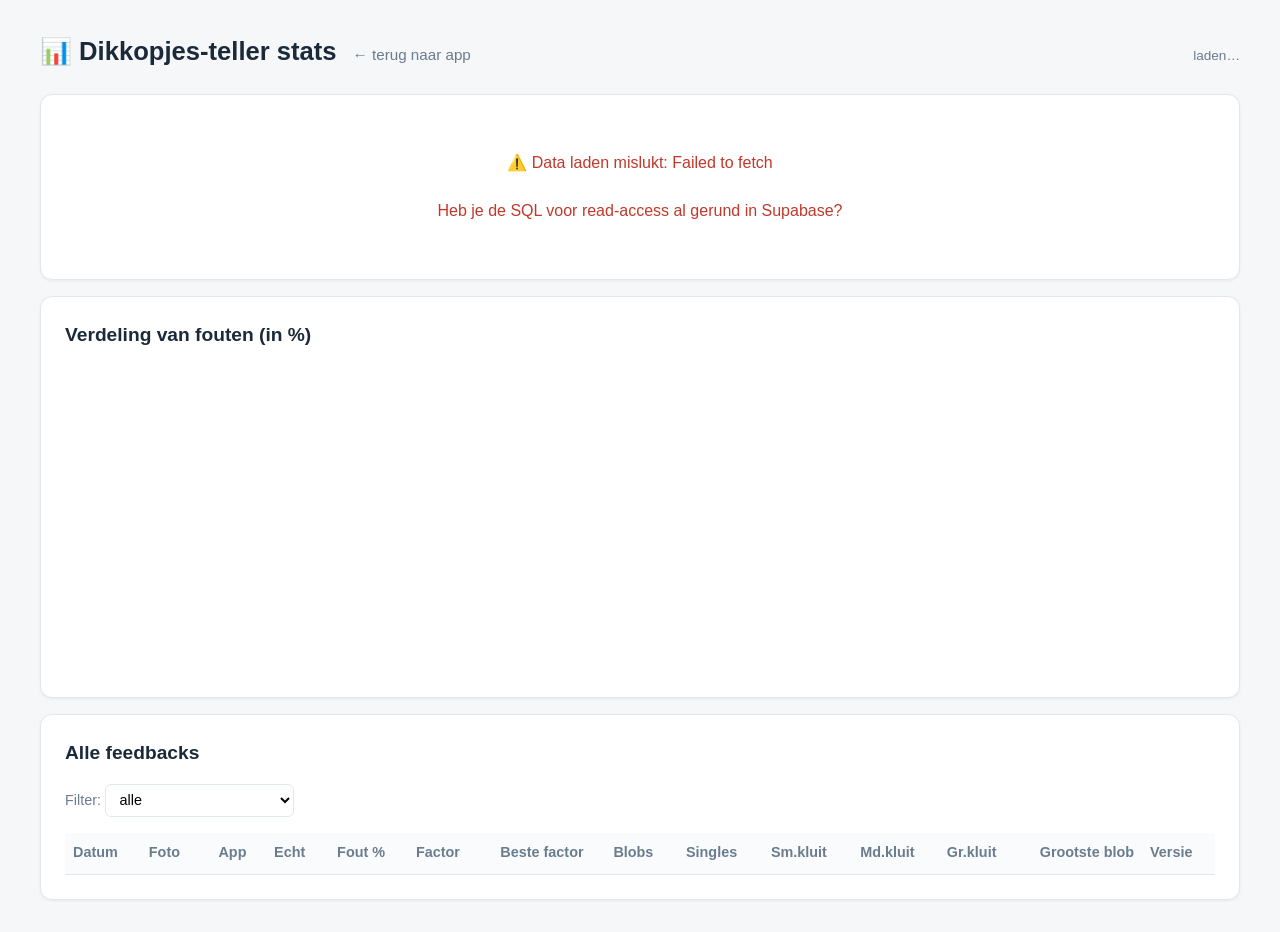
==== stats.html @ 91e85ac3 "Add files via upload" ====
<!DOCTYPE html>
<html lang="nl">
<head>
<meta charset="UTF-8">
<meta name="viewport" content="width=device-width, initial-scale=1.0">
<title>📊 Dikkopjes-teller stats</title>
<style>
  :root {
    --bg: #f5f7f9;
    --card: #ffffff;
    --text: #1a2a3a;
    --muted: #6b7c8e;
    --accent: #2d8659;
    --accent-dark: #1f6342;
    --border: #e1e8ed;
    --error: #c0392b;
    --warn: #d68910;
    --good: #2d8659;
  }
  * { box-sizing: border-box; margin: 0; padding: 0; }
  body {
    font-family: -apple-system, BlinkMacSystemFont, 'Segoe UI', Roboto, sans-serif;
    background: var(--bg);
    color: var(--text);
    min-height: 100vh;
    padding: 1rem;
    line-height: 1.5;
  }
  .container { max-width: 1200px; margin: 0 auto; }
  header { margin: 1rem 0 1.5rem; display: flex; gap: 1rem; align-items: baseline; flex-wrap: wrap; }
  header h1 { font-size: 1.6rem; }
  header a { color: var(--muted); text-decoration: none; font-size: 0.95rem; }
  header a:hover { color: var(--accent); }

  .card {
    background: var(--card);
    border-radius: 12px;
    padding: 1.5rem;
    margin-bottom: 1rem;
    box-shadow: 0 1px 3px rgba(0,0,0,0.06);
    border: 1px solid var(--border);
  }
  .card h2 { font-size: 1.2rem; margin-bottom: 1rem; color: var(--text); }

  .summary {
    display: grid;
    grid-template-columns: repeat(auto-fit, minmax(160px, 1fr));
    gap: 1rem;
  }
  .stat {
    text-align: center;
    padding: 1rem;
    background: #fafbfc;
    border-radius: 8px;
    border: 1px solid var(--border);
  }
  .stat .value {
    font-size: 1.8rem;
    font-weight: 700;
    color: var(--accent);
    line-height: 1.2;
  }
  .stat .label {
    font-size: 0.85rem;
    color: var(--muted);
    margin-top: 0.3rem;
  }
  .stat.warn .value { color: var(--warn); }
  .stat.error .value { color: var(--error); }

  table {
    width: 100%;
    border-collapse: collapse;
    font-size: 0.9rem;
  }
  th, td {
    text-align: left;
    padding: 0.6rem 0.5rem;
    border-bottom: 1px solid var(--border);
    vertical-align: middle;
  }
  th {
    font-weight: 600;
    color: var(--muted);
    background: #fafbfc;
    position: sticky; top: 0;
    cursor: pointer;
    user-select: none;
  }
  th:hover { background: #f0f4f7; }
  th.sorted-asc::after { content: ' ↑'; color: var(--accent); }
  th.sorted-desc::after { content: ' ↓'; color: var(--accent); }
  tbody tr:hover { background: #fafbfc; }

  .num { text-align: right; font-variant-numeric: tabular-nums; }
  .err-good { color: var(--good); font-weight: 600; }
  .err-warn { color: var(--warn); font-weight: 600; }
  .err-bad  { color: var(--error); font-weight: 600; }

  .thumb {
    width: 60px;
    height: 60px;
    object-fit: cover;
    border-radius: 4px;
    border: 1px solid var(--border);
    background: var(--bg);
    cursor: pointer;
  }
  .thumb-empty {
    width: 60px;
    height: 60px;
    background: #f0f4f7;
    border-radius: 4px;
    display: flex;
    align-items: center;
    justify-content: center;
    color: var(--muted);
    font-size: 0.7rem;
  }

  .table-wrap { overflow-x: auto; max-height: 70vh; }

  .chart-container { width: 100%; max-width: 100%; }
  canvas.chart { width: 100% !important; height: auto !important; max-height: 300px; }

  .loading, .error-msg {
    text-align: center;
    padding: 2rem;
    color: var(--muted);
  }
  .error-msg { color: var(--error); }

  /* Lightbox voor grote foto */
  .lightbox {
    position: fixed; inset: 0;
    background: rgba(0,0,0,0.85);
    display: none;
    align-items: center;
    justify-content: center;
    z-index: 1000;
    padding: 1rem;
  }
  .lightbox.show { display: flex; }
  .lightbox img { max-width: 100%; max-height: 95vh; border-radius: 4px; }
  .lightbox .close-hint {
    position: absolute; top: 1rem; right: 1rem;
    color: white; font-size: 1.5rem; opacity: 0.7; cursor: pointer;
  }

  .filter-row {
    display: flex; gap: 1rem; align-items: center; flex-wrap: wrap;
    margin-bottom: 1rem; font-size: 0.9rem;
  }
  .filter-row label { color: var(--muted); }
  .filter-row select, .filter-row input {
    padding: 0.4rem 0.6rem;
    border: 1px solid var(--border);
    border-radius: 6px;
    background: white;
    font-size: 0.9rem;
  }

  .recommendation {
    background: #fff8e1;
    border-left: 4px solid #f5c518;
    padding: 1rem;
    border-radius: 6px;
    margin-top: 1rem;
    font-size: 0.95rem;
  }
  .recommendation strong { color: #5d4500; }

  .spinner {
    display: inline-block;
    width: 18px; height: 18px;
    border: 3px solid var(--border);
    border-top-color: var(--accent);
    border-radius: 50%;
    animation: spin 0.8s linear infinite;
    vertical-align: middle;
    margin-right: 0.5rem;
  }
  @keyframes spin { to { transform: rotate(360deg); } }
</style>
</head>
<body>
<div class="container">
  <header>
    <h1>📊 Dikkopjes-teller stats</h1>
    <a href="./">← terug naar app</a>
    <span style="margin-left: auto; color: var(--muted); font-size: 0.85rem;">
      <span id="lastUpdate">laden…</span>
    </span>
  </header>

  <div class="card" id="summaryCard">
    <h2>Samenvatting</h2>
    <div class="loading"><span class="spinner"></span>Data ophalen…</div>
  </div>

  <div class="card hidden" id="chartCard">
    <h2>Verdeling van fouten (in %)</h2>
    <div class="chart-container">
      <canvas id="errorChart" class="chart" width="800" height="240"></canvas>
    </div>
  </div>

  <div class="card hidden" id="tableCard">
    <h2>Alle feedbacks</h2>
    <div class="filter-row">
      <label>Filter:
        <select id="filterMode">
          <option value="all">alle</option>
          <option value="errors">enkel met fout (≥1%)</option>
          <option value="confirmed">enkel bevestigd correct</option>
          <option value="with-photo">enkel met foto</option>
        </select>
      </label>
      <span style="color: var(--muted);" id="rowCount"></span>
    </div>
    <div class="table-wrap">
      <table id="dataTable">
        <thead>
          <tr>
            <th data-key="created_at">Datum</th>
            <th>Foto</th>
            <th data-key="app_count" class="num">App</th>
            <th data-key="user_count" class="num">Echt</th>
            <th data-key="error_pct" class="num">Fout %</th>
            <th data-key="sa_factor" class="num">Factor</th>
            <th data-key="best_sa_factor" class="num">Beste factor</th>
            <th data-key="num_blobs" class="num">Blobs</th>
            <th data-key="num_singles" class="num">Singles</th>
            <th data-key="num_small_clumps" class="num">Sm.kluit</th>
            <th data-key="num_medium_clumps" class="num">Md.kluit</th>
            <th data-key="num_large_clumps" class="num">Gr.kluit</th>
            <th data-key="largest_blob_area" class="num">Grootste blob</th>
            <th>Versie</th>
          </tr>
        </thead>
        <tbody id="dataBody"></tbody>
      </table>
    </div>
  </div>
</div>

<div class="lightbox" id="lightbox">
  <span class="close-hint">×</span>
  <img id="lightboxImg" src="" alt="">
</div>

<script>
'use strict';

const SUPABASE_URL = 'https://fraaipwqqqechmeyvsvb.supabase.co';
const SUPABASE_ANON_KEY = 'eyJhbGciOiJIUzI1NiIsInR5cCI6IkpXVCJ9.eyJpc3MiOiJzdXBhYmFzZSIsInJlZiI6ImZyYWFpcHdxcXFlY2htZXl2c3ZiIiwicm9sZSI6ImFub24iLCJpYXQiOjE3Nzc4ODk0MjQsImV4cCI6MjA5MzQ2NTQyNH0.mY7e9E8KJY-009BED0fldx_dkkoP2ScW7WlG6D4EGuA';

const STORAGE_BASE = `${SUPABASE_URL}/storage/v1/object/public/feedback-photos/`;

let allRows = [];
let sortKey = 'created_at';
let sortAsc = false;

const $ = id => document.getElementById(id);
const summaryCard = $('summaryCard');
const chartCard = $('chartCard');
const tableCard = $('tableCard');
const dataBody = $('dataBody');
const filterMode = $('filterMode');

async function loadData() {
  try {
    const url = `${SUPABASE_URL}/rest/v1/feedback?select=*&order=created_at.desc&limit=1000`;
    const resp = await fetch(url, {
      headers: {
        'apikey': SUPABASE_ANON_KEY,
        'Authorization': `Bearer ${SUPABASE_ANON_KEY}`,
      },
    });
    if (!resp.ok) {
      throw new Error(`HTTP ${resp.status}: ${await resp.text()}`);
    }
    allRows = await resp.json();
    // Bereken afgeleide velden
    for (const r of allRows) {
      r.error_pct = r.user_count > 0
        ? ((r.app_count - r.user_count) / r.user_count) * 100
        : null;
      r.diff = r.app_count - r.user_count;
    }
    $('lastUpdate').textContent =
      `${allRows.length} feedback${allRows.length === 1 ? '' : 's'} • bijgewerkt ${new Date().toLocaleTimeString('nl-BE', { hour: '2-digit', minute: '2-digit' })}`;
    renderAll();
  } catch (err) {
    console.error(err);
    summaryCard.innerHTML = `<div class="error-msg">⚠️ Data laden mislukt: ${err.message}<br><br>Heb je de SQL voor read-access al gerund in Supabase?</div>`;
  }
}

function renderAll() {
  if (allRows.length === 0) {
    summaryCard.innerHTML = `
      <div class="loading">
        Nog geen feedback in de database.<br>
        Open de app, doe een telling, en klik door de feedback.
      </div>`;
    return;
  }
  renderSummary();
  renderChart();
  renderTable();
  chartCard.classList.remove('hidden');
  tableCard.classList.remove('hidden');
}

function renderSummary() {
  const n = allRows.length;
  const withFeedback = allRows.filter(r => r.user_count != null);
  const errors = withFeedback.map(r => Math.abs(r.error_pct)).filter(e => Number.isFinite(e));
  const avgErr = errors.length ? errors.reduce((a, b) => a + b, 0) / errors.length : 0;
  const medianErr = errors.length ? [...errors].sort((a,b) => a-b)[Math.floor(errors.length/2)] : 0;
  const under1 = errors.filter(e => e <= 1).length;
  const under3 = errors.filter(e => e <= 3).length;
  const photos = allRows.filter(r => r.image_path).length;

  // Bereken aanbevolen factor (gewogen gemiddelde van best_sa_factor over rijen waar correctie gebeurde)
  const corrected = withFeedback.filter(r =>
    r.best_sa_factor != null && Math.abs(r.diff) > 0
  );
  const avgBest = corrected.length
    ? corrected.reduce((s, r) => s + r.best_sa_factor, 0) / corrected.length
    : null;

  summaryCard.innerHTML = `
    <h2>Samenvatting</h2>
    <div class="summary">
      <div class="stat">
        <div class="value">${n}</div>
        <div class="label">totaal feedbacks</div>
      </div>
      <div class="stat ${avgErr <= 1 ? '' : avgErr <= 3 ? 'warn' : 'error'}">
        <div class="value">${avgErr.toFixed(1)}%</div>
        <div class="label">gemiddelde fout</div>
      </div>
      <div class="stat">
        <div class="value">${medianErr.toFixed(1)}%</div>
        <div class="label">mediaan fout</div>
      </div>
      <div class="stat ${under1 / Math.max(errors.length, 1) >= 0.7 ? '' : 'warn'}">
        <div class="value">${under1}/${errors.length}</div>
        <div class="label">onder 1% fout</div>
      </div>
      <div class="stat">
        <div class="value">${under3}/${errors.length}</div>
        <div class="label">onder 3% fout</div>
      </div>
      <div class="stat">
        <div class="value">${photos}</div>
        <div class="label">met foto</div>
      </div>
    </div>
    ${avgBest !== null ? `
      <div class="recommendation">
        <strong>💡 Aanbevolen sa_factor:</strong>
        gemiddeld zou <strong>${avgBest.toFixed(2)}</strong> beter zijn dan de huidige 0.95
        (gebaseerd op ${corrected.length} foto${corrected.length === 1 ? '' : "'s"} waar je corrigeerde).
        ${corrected.length < 10 ? '<br><em>Te weinig data om een betrouwbare aanbeveling te doen — wacht tot ≥10 correcties.</em>' : ''}
      </div>` : ''}
  `;
}

function renderChart() {
  const errors = allRows
    .filter(r => Number.isFinite(r.error_pct))
    .map(r => r.error_pct);
  if (!errors.length) return;

  // Histogram: -10% tot +10%, bins van 1%
  const bins = new Array(21).fill(0);  // -10..10
  for (const e of errors) {
    const idx = Math.max(0, Math.min(20, Math.round(e) + 10));
    bins[idx]++;
  }

  const canvas = $('errorChart');
  const ctx = canvas.getContext('2d');
  const W = canvas.width, H = canvas.height;
  ctx.clearRect(0, 0, W, H);

  const padL = 40, padR = 20, padT = 20, padB = 30;
  const chartW = W - padL - padR;
  const chartH = H - padT - padB;
  const maxBin = Math.max(1, ...bins);
  const barW = chartW / bins.length;

  // Y-as
  ctx.strokeStyle = '#e1e8ed';
  ctx.lineWidth = 1;
  ctx.beginPath();
  ctx.moveTo(padL, padT);
  ctx.lineTo(padL, padT + chartH);
  ctx.lineTo(padL + chartW, padT + chartH);
  ctx.stroke();

  // Y labels
  ctx.fillStyle = '#6b7c8e';
  ctx.font = '11px sans-serif';
  ctx.textAlign = 'right';
  for (let i = 0; i <= 4; i++) {
    const v = Math.ceil(maxBin * i / 4);
    const y = padT + chartH - (v / maxBin) * chartH;
    ctx.fillText(v.toString(), padL - 5, y + 3);
    if (i > 0) {
      ctx.strokeStyle = '#f0f4f7';
      ctx.beginPath();
      ctx.moveTo(padL, y);
      ctx.lineTo(padL + chartW, y);
      ctx.stroke();
    }
  }

  // Bars
  for (let i = 0; i < bins.length; i++) {
    const v = bins[i];
    if (v === 0) continue;
    const h = (v / maxBin) * chartH;
    const x = padL + i * barW + 1;
    const y = padT + chartH - h;
    const errVal = i - 10;
    // Color: green near 0, orange/red far
    const absErr = Math.abs(errVal);
    let color = '#2d8659';
    if (absErr > 5) color = '#c0392b';
    else if (absErr > 1) color = '#d68910';
    ctx.fillStyle = color;
    ctx.fillRect(x, y, barW - 2, h);
  }

  // X labels
  ctx.fillStyle = '#6b7c8e';
  ctx.textAlign = 'center';
  for (let i = 0; i <= 20; i += 5) {
    const x = padL + i * barW + barW / 2;
    const v = i - 10;
    ctx.fillText((v >= 0 ? '+' : '') + v + '%', x, padT + chartH + 18);
  }

  // Title-vrije zone: een verticale lijn op 0%
  const zeroX = padL + 10 * barW + barW / 2;
  ctx.strokeStyle = '#1a2a3a';
  ctx.lineWidth = 1;
  ctx.setLineDash([3, 3]);
  ctx.beginPath();
  ctx.moveTo(zeroX, padT);
  ctx.lineTo(zeroX, padT + chartH);
  ctx.stroke();
  ctx.setLineDash([]);
}

function renderTable() {
  const filter = filterMode.value;
  let rows = [...allRows];

  if (filter === 'errors') {
    rows = rows.filter(r => Math.abs(r.error_pct ?? 0) >= 1);
  } else if (filter === 'confirmed') {
    rows = rows.filter(r => r.notes === 'confirmed_correct');
  } else if (filter === 'with-photo') {
    rows = rows.filter(r => r.image_path);
  }

  // Sort
  rows.sort((a, b) => {
    let va = a[sortKey], vb = b[sortKey];
    if (va == null && vb == null) return 0;
    if (va == null) return 1;
    if (vb == null) return -1;
    if (typeof va === 'string') return sortAsc ? va.localeCompare(vb) : vb.localeCompare(va);
    return sortAsc ? va - vb : vb - va;
  });

  $('rowCount').textContent = `${rows.length} rij${rows.length === 1 ? '' : 'en'}`;

  // Update sort indicators
  document.querySelectorAll('th').forEach(th => {
    th.classList.remove('sorted-asc', 'sorted-desc');
    if (th.dataset.key === sortKey) {
      th.classList.add(sortAsc ? 'sorted-asc' : 'sorted-desc');
    }
  });

  // Render rows
  dataBody.innerHTML = rows.map(r => {
    const date = new Date(r.created_at);
    const dateStr = date.toLocaleDateString('nl-BE', { day: '2-digit', month: '2-digit' }) +
                    ' ' + date.toLocaleTimeString('nl-BE', { hour: '2-digit', minute: '2-digit' });
    const err = r.error_pct;
    const errCls = err == null ? '' : (Math.abs(err) <= 1 ? 'err-good' : Math.abs(err) <= 3 ? 'err-warn' : 'err-bad');
    const errStr = err == null ? '—' : `${err >= 0 ? '+' : ''}${err.toFixed(1)}%`;
    const thumb = r.image_path
      ? `<img class="thumb" src="${STORAGE_BASE}${r.image_path}" alt="" loading="lazy" onclick="openLightbox('${r.image_path}')">`
      : `<div class="thumb-empty">geen</div>`;
    return `
      <tr>
        <td>${dateStr}</td>
        <td>${thumb}</td>
        <td class="num">${r.app_count ?? '—'}</td>
        <td class="num">${r.user_count ?? '—'}</td>
        <td class="num ${errCls}">${errStr}</td>
        <td class="num">${r.sa_factor != null ? r.sa_factor.toFixed(2) : '—'}</td>
        <td class="num">${r.best_sa_factor != null ? r.best_sa_factor.toFixed(2) : '—'}</td>
        <td class="num">${r.num_blobs ?? '—'}</td>
        <td class="num">${r.num_singles ?? '—'}</td>
        <td class="num">${r.num_small_clumps ?? '—'}</td>
        <td class="num">${r.num_medium_clumps ?? '—'}</td>
        <td class="num">${r.num_large_clumps ?? '—'}</td>
        <td class="num">${r.largest_blob_area ?? '—'}</td>
        <td style="color: var(--muted); font-size: 0.8rem;">${r.app_version ?? '—'}</td>
      </tr>`;
  }).join('');
}

// Sortable headers
document.querySelectorAll('th[data-key]').forEach(th => {
  th.addEventListener('click', () => {
    const key = th.dataset.key;
    if (sortKey === key) sortAsc = !sortAsc;
    else { sortKey = key; sortAsc = false; }
    renderTable();
  });
});

filterMode.addEventListener('change', renderTable);

// Lightbox
function openLightbox(path) {
  $('lightboxImg').src = `${STORAGE_BASE}${path}`;
  $('lightbox').classList.add('show');
}
window.openLightbox = openLightbox;
$('lightbox').addEventListener('click', () => $('lightbox').classList.remove('show'));

// Boot
loadData();
</script>
</body>
</html>
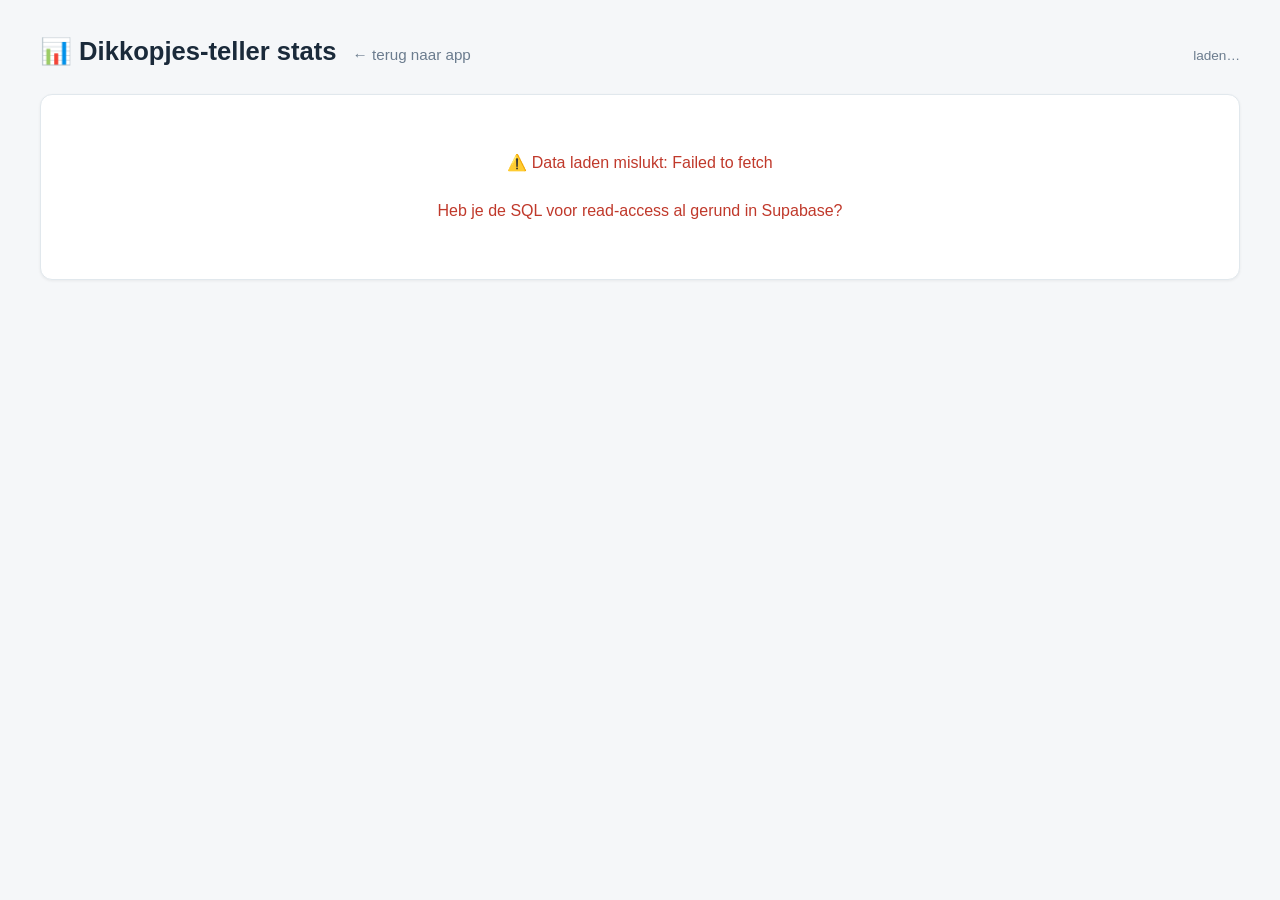
==== commit df45f279: "update" ====
--- a/stats.html
+++ b/stats.html
@@ -1,342 +1,551 @@
 <!DOCTYPE html>
 <html lang="nl">
+
 <head>
-<meta charset="UTF-8">
-<meta name="viewport" content="width=device-width, initial-scale=1.0">
-<title>📊 Dikkopjes-teller stats</title>
-<style>
-  :root {
-    --bg: #f5f7f9;
-    --card: #ffffff;
-    --text: #1a2a3a;
-    --muted: #6b7c8e;
-    --accent: #2d8659;
-    --accent-dark: #1f6342;
-    --border: #e1e8ed;
-    --error: #c0392b;
-    --warn: #d68910;
-    --good: #2d8659;
-  }
-  * { box-sizing: border-box; margin: 0; padding: 0; }
-  body {
-    font-family: -apple-system, BlinkMacSystemFont, 'Segoe UI', Roboto, sans-serif;
-    background: var(--bg);
-    color: var(--text);
-    min-height: 100vh;
-    padding: 1rem;
-    line-height: 1.5;
-  }
-  .container { max-width: 1200px; margin: 0 auto; }
-  header { margin: 1rem 0 1.5rem; display: flex; gap: 1rem; align-items: baseline; flex-wrap: wrap; }
-  header h1 { font-size: 1.6rem; }
-  header a { color: var(--muted); text-decoration: none; font-size: 0.95rem; }
-  header a:hover { color: var(--accent); }
-
-  .card {
-    background: var(--card);
-    border-radius: 12px;
-    padding: 1.5rem;
-    margin-bottom: 1rem;
-    box-shadow: 0 1px 3px rgba(0,0,0,0.06);
-    border: 1px solid var(--border);
-  }
-  .card h2 { font-size: 1.2rem; margin-bottom: 1rem; color: var(--text); }
-
-  .summary {
-    display: grid;
-    grid-template-columns: repeat(auto-fit, minmax(160px, 1fr));
-    gap: 1rem;
-  }
-  .stat {
-    text-align: center;
-    padding: 1rem;
-    background: #fafbfc;
-    border-radius: 8px;
-    border: 1px solid var(--border);
-  }
-  .stat .value {
-    font-size: 1.8rem;
-    font-weight: 700;
-    color: var(--accent);
-    line-height: 1.2;
-  }
-  .stat .label {
-    font-size: 0.85rem;
-    color: var(--muted);
-    margin-top: 0.3rem;
-  }
-  .stat.warn .value { color: var(--warn); }
-  .stat.error .value { color: var(--error); }
-
-  table {
-    width: 100%;
-    border-collapse: collapse;
-    font-size: 0.9rem;
-  }
-  th, td {
-    text-align: left;
-    padding: 0.6rem 0.5rem;
-    border-bottom: 1px solid var(--border);
-    vertical-align: middle;
-  }
-  th {
-    font-weight: 600;
-    color: var(--muted);
-    background: #fafbfc;
-    position: sticky; top: 0;
-    cursor: pointer;
-    user-select: none;
-  }
-  th:hover { background: #f0f4f7; }
-  th.sorted-asc::after { content: ' ↑'; color: var(--accent); }
-  th.sorted-desc::after { content: ' ↓'; color: var(--accent); }
-  tbody tr:hover { background: #fafbfc; }
-
-  .num { text-align: right; font-variant-numeric: tabular-nums; }
-  .err-good { color: var(--good); font-weight: 600; }
-  .err-warn { color: var(--warn); font-weight: 600; }
-  .err-bad  { color: var(--error); font-weight: 600; }
-
-  .thumb {
-    width: 60px;
-    height: 60px;
-    object-fit: cover;
-    border-radius: 4px;
-    border: 1px solid var(--border);
-    background: var(--bg);
-    cursor: pointer;
-  }
-  .thumb-empty {
-    width: 60px;
-    height: 60px;
-    background: #f0f4f7;
-    border-radius: 4px;
-    display: flex;
-    align-items: center;
-    justify-content: center;
-    color: var(--muted);
-    font-size: 0.7rem;
-  }
-
-  .table-wrap { overflow-x: auto; max-height: 70vh; }
-
-  .chart-container { width: 100%; max-width: 100%; }
-  canvas.chart { width: 100% !important; height: auto !important; max-height: 300px; }
-
-  .loading, .error-msg {
-    text-align: center;
-    padding: 2rem;
-    color: var(--muted);
-  }
-  .error-msg { color: var(--error); }
-
-  /* Lightbox voor grote foto */
-  .lightbox {
-    position: fixed; inset: 0;
-    background: rgba(0,0,0,0.85);
-    display: none;
-    align-items: center;
-    justify-content: center;
-    z-index: 1000;
-    padding: 1rem;
-  }
-  .lightbox.show { display: flex; }
-  .lightbox img { max-width: 100%; max-height: 95vh; border-radius: 4px; }
-  .lightbox .close-hint {
-    position: absolute; top: 1rem; right: 1rem;
-    color: white; font-size: 1.5rem; opacity: 0.7; cursor: pointer;
-  }
-
-  .filter-row {
-    display: flex; gap: 1rem; align-items: center; flex-wrap: wrap;
-    margin-bottom: 1rem; font-size: 0.9rem;
-  }
-  .filter-row label { color: var(--muted); }
-  .filter-row select, .filter-row input {
-    padding: 0.4rem 0.6rem;
-    border: 1px solid var(--border);
-    border-radius: 6px;
-    background: white;
-    font-size: 0.9rem;
-  }
-
-  .recommendation {
-    background: #fff8e1;
-    border-left: 4px solid #f5c518;
-    padding: 1rem;
-    border-radius: 6px;
-    margin-top: 1rem;
-    font-size: 0.95rem;
-  }
-  .recommendation strong { color: #5d4500; }
-
-  .spinner {
-    display: inline-block;
-    width: 18px; height: 18px;
-    border: 3px solid var(--border);
-    border-top-color: var(--accent);
-    border-radius: 50%;
-    animation: spin 0.8s linear infinite;
-    vertical-align: middle;
-    margin-right: 0.5rem;
-  }
-  @keyframes spin { to { transform: rotate(360deg); } }
-</style>
+  <meta charset="UTF-8">
+  <meta name="viewport" content="width=device-width, initial-scale=1.0">
+  <title>📊 Dikkopjes-teller stats</title>
+  <style>
+    :root {
+      --bg: #f5f7f9;
+      --card: #ffffff;
+      --text: #1a2a3a;
+      --muted: #6b7c8e;
+      --accent: #2d8659;
+      --accent-dark: #1f6342;
+      --border: #e1e8ed;
+      --error: #c0392b;
+      --warn: #d68910;
+      --good: #2d8659;
+    }
+
+    * {
+      box-sizing: border-box;
+      margin: 0;
+      padding: 0;
+    }
+
+    body {
+      font-family: -apple-system, BlinkMacSystemFont, 'Segoe UI', Roboto, sans-serif;
+      background: var(--bg);
+      color: var(--text);
+      min-height: 100vh;
+      padding: 1rem;
+      line-height: 1.5;
+    }
+
+    .container {
+      max-width: 1200px;
+      margin: 0 auto;
+    }
+
+    header {
+      margin: 1rem 0 1.5rem;
+      display: flex;
+      gap: 1rem;
+      align-items: baseline;
+      flex-wrap: wrap;
+    }
+
+    header h1 {
+      font-size: 1.6rem;
+    }
+
+    header a {
+      color: var(--muted);
+      text-decoration: none;
+      font-size: 0.95rem;
+    }
+
+    header a:hover {
+      color: var(--accent);
+    }
+
+    .card {
+      background: var(--card);
+      border-radius: 12px;
+      padding: 1.5rem;
+      margin-bottom: 1rem;
+      box-shadow: 0 1px 3px rgba(0, 0, 0, 0.06);
+      border: 1px solid var(--border);
+    }
+
+    .card h2 {
+      font-size: 1.2rem;
+      margin-bottom: 1rem;
+      color: var(--text);
+    }
+
+    .summary {
+      display: grid;
+      grid-template-columns: repeat(auto-fit, minmax(160px, 1fr));
+      gap: 1rem;
+    }
+
+    .stat {
+      text-align: center;
+      padding: 1rem;
+      background: #fafbfc;
+      border-radius: 8px;
+      border: 1px solid var(--border);
+    }
+
+    .stat .value {
+      font-size: 1.8rem;
+      font-weight: 700;
+      color: var(--accent);
+      line-height: 1.2;
+    }
+
+    .stat .label {
+      font-size: 0.85rem;
+      color: var(--muted);
+      margin-top: 0.3rem;
+    }
+
+    .stat.warn .value {
+      color: var(--warn);
+    }
+
+    .stat.error .value {
+      color: var(--error);
+    }
+
+    table {
+      width: 100%;
+      border-collapse: collapse;
+      font-size: 0.9rem;
+    }
+
+    th,
+    td {
+      text-align: left;
+      padding: 0.6rem 0.5rem;
+      border-bottom: 1px solid var(--border);
+      vertical-align: middle;
+    }
+
+    th {
+      font-weight: 600;
+      color: var(--muted);
+      background: #fafbfc;
+      position: sticky;
+      top: 0;
+      cursor: pointer;
+      user-select: none;
+    }
+
+    th:hover {
+      background: #f0f4f7;
+    }
+
+    th.sorted-asc::after {
+      content: ' ↑';
+      color: var(--accent);
+    }
+
+    th.sorted-desc::after {
+      content: ' ↓';
+      color: var(--accent);
+    }
+
+    tbody tr:hover {
+      background: #fafbfc;
+    }
+
+    .num {
+      text-align: right;
+      font-variant-numeric: tabular-nums;
+    }
+
+    .err-good {
+      color: var(--good);
+      font-weight: 600;
+    }
+
+    .err-warn {
+      color: var(--warn);
+      font-weight: 600;
+    }
+
+    .err-bad {
+      color: var(--error);
+      font-weight: 600;
+    }
+
+    .thumb {
+      width: 60px;
+      height: 60px;
+      object-fit: cover;
+      border-radius: 4px;
+      border: 1px solid var(--border);
+      background: var(--bg);
+      cursor: pointer;
+    }
+
+    .thumb-empty {
+      width: 60px;
+      height: 60px;
+      background: #f0f4f7;
+      border-radius: 4px;
+      display: flex;
+      align-items: center;
+      justify-content: center;
+      color: var(--muted);
+      font-size: 0.7rem;
+    }
+
+    .table-wrap {
+      overflow-x: auto;
+      max-height: 70vh;
+    }
+
+    .chart-container {
+      width: 100%;
+      max-width: 100%;
+    }
+
+    canvas.chart {
+      width: 100% !important;
+      height: auto !important;
+      max-height: 300px;
+    }
+
+    .loading,
+    .error-msg {
+      text-align: center;
+      padding: 2rem;
+      color: var(--muted);
+    }
+
+    .error-msg {
+      color: var(--error);
+    }
+
+    /* Lightbox voor grote foto */
+    .lightbox {
+      position: fixed;
+      inset: 0;
+      background: rgba(0, 0, 0, 0.85);
+      display: none;
+      align-items: center;
+      justify-content: center;
+      z-index: 1000;
+      padding: 1rem;
+    }
+
+    .lightbox.show {
+      display: flex;
+    }
+
+    .lightbox img {
+      max-width: 100%;
+      max-height: 95vh;
+      border-radius: 4px;
+    }
+
+    .lightbox .close-hint {
+      position: absolute;
+      top: 1rem;
+      right: 1rem;
+      color: white;
+      font-size: 1.5rem;
+      opacity: 0.7;
+      cursor: pointer;
+    }
+
+    .filter-row {
+      display: flex;
+      gap: 1rem;
+      align-items: center;
+      flex-wrap: wrap;
+      margin-bottom: 1rem;
+      font-size: 0.9rem;
+    }
+
+    .filter-row label {
+      color: var(--muted);
+    }
+
+    .filter-row select,
+    .filter-row input {
+      padding: 0.4rem 0.6rem;
+      border: 1px solid var(--border);
+      border-radius: 6px;
+      background: white;
+      font-size: 0.9rem;
+    }
+
+    /* Admin acties */
+    .hidden {
+      display: none !important;
+    }
+
+    .admin-badge {
+      background: var(--accent);
+      color: white;
+      padding: 0.2rem 0.6rem;
+      border-radius: 4px;
+      font-size: 0.75rem;
+      font-weight: 600;
+    }
+
+    .row-actions {
+      display: flex;
+      gap: 0.3rem;
+      white-space: nowrap;
+    }
+
+    .row-action-btn {
+      background: none;
+      border: 1px solid var(--border);
+      border-radius: 4px;
+      padding: 0.3rem 0.5rem;
+      cursor: pointer;
+      font-size: 1rem;
+      line-height: 1;
+      color: var(--muted);
+    }
+
+    .row-action-btn:hover {
+      background: #fafbfc;
+    }
+
+    .row-action-btn.exclude:hover {
+      color: var(--warn);
+      border-color: var(--warn);
+    }
+
+    .row-action-btn.delete:hover {
+      color: var(--error);
+      border-color: var(--error);
+    }
+
+    .row-action-btn.included:hover {
+      color: var(--good);
+      border-color: var(--good);
+    }
+
+    .row-action-btn:disabled {
+      opacity: 0.5;
+      cursor: wait;
+    }
+
+    tr.excluded {
+      opacity: 0.45;
+      text-decoration: line-through;
+      text-decoration-thickness: 1px;
+    }
+
+    tr.excluded .thumb,
+    tr.excluded .row-actions {
+      text-decoration: none;
+    }
+
+    .recommendation {
+      background: #fff8e1;
+      border-left: 4px solid #f5c518;
+      padding: 1rem;
+      border-radius: 6px;
+      margin-top: 1rem;
+      font-size: 0.95rem;
+    }
+
+    .recommendation strong {
+      color: #5d4500;
+    }
+
+    .spinner {
+      display: inline-block;
+      width: 18px;
+      height: 18px;
+      border: 3px solid var(--border);
+      border-top-color: var(--accent);
+      border-radius: 50%;
+      animation: spin 0.8s linear infinite;
+      vertical-align: middle;
+      margin-right: 0.5rem;
+    }
+
+    @keyframes spin {
+      to {
+        transform: rotate(360deg);
+      }
+    }
+  </style>
 </head>
+
 <body>
-<div class="container">
-  <header>
-    <h1>📊 Dikkopjes-teller stats</h1>
-    <a href="./">← terug naar app</a>
-    <span style="margin-left: auto; color: var(--muted); font-size: 0.85rem;">
-      <span id="lastUpdate">laden…</span>
-    </span>
-  </header>
-
-  <div class="card" id="summaryCard">
-    <h2>Samenvatting</h2>
-    <div class="loading"><span class="spinner"></span>Data ophalen…</div>
-  </div>
-
-  <div class="card hidden" id="chartCard">
-    <h2>Verdeling van fouten (in %)</h2>
-    <div class="chart-container">
-      <canvas id="errorChart" class="chart" width="800" height="240"></canvas>
+  <div class="container">
+    <header>
+      <h1>📊 Dikkopjes-teller stats</h1>
+      <a href="./">← terug naar app</a>
+      <span id="adminBadge" class="admin-badge hidden">🔓 admin</span>
+      <span style="margin-left: auto; color: var(--muted); font-size: 0.85rem;">
+        <span id="lastUpdate">laden…</span>
+      </span>
+    </header>
+
+    <div class="card" id="summaryCard">
+      <h2>Samenvatting</h2>
+      <div class="loading"><span class="spinner"></span>Data ophalen…</div>
+    </div>
+
+    <div class="card hidden" id="chartCard">
+      <h2>Verdeling van fouten (in %)</h2>
+      <div class="chart-container">
+        <canvas id="errorChart" class="chart" width="800" height="240"></canvas>
+      </div>
+    </div>
+
+    <div class="card hidden" id="tableCard">
+      <h2>Alle feedbacks</h2>
+      <div class="filter-row">
+        <label>Filter:
+          <select id="filterMode">
+            <option value="all">alle (incl. uitgesloten)</option>
+            <option value="active" selected>enkel actieve</option>
+            <option value="errors">enkel met fout (≥1%)</option>
+            <option value="confirmed">enkel bevestigd correct</option>
+            <option value="with-photo">enkel met foto</option>
+            <option value="excluded">enkel uitgesloten</option>
+          </select>
+        </label>
+        <span style="color: var(--muted);" id="rowCount"></span>
+      </div>
+      <div class="table-wrap">
+        <table id="dataTable">
+          <thead>
+            <tr>
+              <th data-key="created_at">Datum</th>
+              <th>Foto</th>
+              <th data-key="app_count" class="num">App</th>
+              <th data-key="user_count" class="num">Echt</th>
+              <th data-key="error_pct" class="num">Fout %</th>
+              <th data-key="sa_factor" class="num">Factor</th>
+              <th data-key="best_sa_factor" class="num">Beste factor</th>
+              <th data-key="num_blobs" class="num">Blobs</th>
+              <th data-key="num_singles" class="num">Singles</th>
+              <th data-key="num_small_clumps" class="num">Sm.kluit</th>
+              <th data-key="num_medium_clumps" class="num">Md.kluit</th>
+              <th data-key="num_large_clumps" class="num">Gr.kluit</th>
+              <th data-key="largest_blob_area" class="num">Grootste blob</th>
+              <th>Versie</th>
+              <th id="actionsHeader" class="hidden">Acties</th>
+            </tr>
+          </thead>
+          <tbody id="dataBody"></tbody>
+        </table>
+      </div>
     </div>
   </div>
 
-  <div class="card hidden" id="tableCard">
-    <h2>Alle feedbacks</h2>
-    <div class="filter-row">
-      <label>Filter:
-        <select id="filterMode">
-          <option value="all">alle</option>
-          <option value="errors">enkel met fout (≥1%)</option>
-          <option value="confirmed">enkel bevestigd correct</option>
-          <option value="with-photo">enkel met foto</option>
-        </select>
-      </label>
-      <span style="color: var(--muted);" id="rowCount"></span>
-    </div>
-    <div class="table-wrap">
-      <table id="dataTable">
-        <thead>
-          <tr>
-            <th data-key="created_at">Datum</th>
-            <th>Foto</th>
-            <th data-key="app_count" class="num">App</th>
-            <th data-key="user_count" class="num">Echt</th>
-            <th data-key="error_pct" class="num">Fout %</th>
-            <th data-key="sa_factor" class="num">Factor</th>
-            <th data-key="best_sa_factor" class="num">Beste factor</th>
-            <th data-key="num_blobs" class="num">Blobs</th>
-            <th data-key="num_singles" class="num">Singles</th>
-            <th data-key="num_small_clumps" class="num">Sm.kluit</th>
-            <th data-key="num_medium_clumps" class="num">Md.kluit</th>
-            <th data-key="num_large_clumps" class="num">Gr.kluit</th>
-            <th data-key="largest_blob_area" class="num">Grootste blob</th>
-            <th>Versie</th>
-          </tr>
-        </thead>
-        <tbody id="dataBody"></tbody>
-      </table>
-    </div>
+  <div class="lightbox" id="lightbox">
+    <span class="close-hint">×</span>
+    <img id="lightboxImg" src="" alt="">
   </div>
-</div>
-
-<div class="lightbox" id="lightbox">
-  <span class="close-hint">×</span>
-  <img id="lightboxImg" src="" alt="">
-</div>
-
-<script>
-'use strict';
-
-const SUPABASE_URL = 'https://fraaipwqqqechmeyvsvb.supabase.co';
-const SUPABASE_ANON_KEY = 'eyJhbGciOiJIUzI1NiIsInR5cCI6IkpXVCJ9.eyJpc3MiOiJzdXBhYmFzZSIsInJlZiI6ImZyYWFpcHdxcXFlY2htZXl2c3ZiIiwicm9sZSI6ImFub24iLCJpYXQiOjE3Nzc4ODk0MjQsImV4cCI6MjA5MzQ2NTQyNH0.mY7e9E8KJY-009BED0fldx_dkkoP2ScW7WlG6D4EGuA';
-
-const STORAGE_BASE = `${SUPABASE_URL}/storage/v1/object/public/feedback-photos/`;
-
-let allRows = [];
-let sortKey = 'created_at';
-let sortAsc = false;
-
-const $ = id => document.getElementById(id);
-const summaryCard = $('summaryCard');
-const chartCard = $('chartCard');
-const tableCard = $('tableCard');
-const dataBody = $('dataBody');
-const filterMode = $('filterMode');
-
-async function loadData() {
-  try {
-    const url = `${SUPABASE_URL}/rest/v1/feedback?select=*&order=created_at.desc&limit=1000`;
-    const resp = await fetch(url, {
-      headers: {
-        'apikey': SUPABASE_ANON_KEY,
-        'Authorization': `Bearer ${SUPABASE_ANON_KEY}`,
-      },
-    });
-    if (!resp.ok) {
-      throw new Error(`HTTP ${resp.status}: ${await resp.text()}`);
-    }
-    allRows = await resp.json();
-    // Bereken afgeleide velden
-    for (const r of allRows) {
-      r.error_pct = r.user_count > 0
-        ? ((r.app_count - r.user_count) / r.user_count) * 100
-        : null;
-      r.diff = r.app_count - r.user_count;
-    }
-    $('lastUpdate').textContent =
-      `${allRows.length} feedback${allRows.length === 1 ? '' : 's'} • bijgewerkt ${new Date().toLocaleTimeString('nl-BE', { hour: '2-digit', minute: '2-digit' })}`;
-    renderAll();
-  } catch (err) {
-    console.error(err);
-    summaryCard.innerHTML = `<div class="error-msg">⚠️ Data laden mislukt: ${err.message}<br><br>Heb je de SQL voor read-access al gerund in Supabase?</div>`;
-  }
-}
-
-function renderAll() {
-  if (allRows.length === 0) {
-    summaryCard.innerHTML = `
+
+  <script>
+    'use strict';
+
+    const SUPABASE_URL = 'https://fraaipwqqqechmeyvsvb.supabase.co';
+    const SUPABASE_ANON_KEY = 'eyJhbGciOiJIUzI1NiIsInR5cCI6IkpXVCJ9.eyJpc3MiOiJzdXBhYmFzZSIsInJlZiI6ImZyYWFpcHdxcXFlY2htZXl2c3ZiIiwicm9sZSI6ImFub24iLCJpYXQiOjE3Nzc4ODk0MjQsImV4cCI6MjA5MzQ2NTQyNH0.mY7e9E8KJY-009BED0fldx_dkkoP2ScW7WlG6D4EGuA';
+
+    const STORAGE_BASE = `${SUPABASE_URL}/storage/v1/object/public/feedback-photos/`;
+
+    // Admin PIN uit de URL (#mypin) - leeg als niet aanwezig
+    const ADMIN_PIN = (window.location.hash || '').replace(/^#/, '').trim();
+    const IS_ADMIN = ADMIN_PIN.length > 0;
+
+    let allRows = [];
+    let sortKey = 'created_at';
+    let sortAsc = false;
+
+    const $ = id => document.getElementById(id);
+    const summaryCard = $('summaryCard');
+    const chartCard = $('chartCard');
+    const tableCard = $('tableCard');
+    const dataBody = $('dataBody');
+    const filterMode = $('filterMode');
+
+    // Toon admin-badge en actiekolom als PIN aanwezig is
+    if (IS_ADMIN) {
+      $('adminBadge').classList.remove('hidden');
+      $('actionsHeader').classList.remove('hidden');
+    }
+
+    async function loadData() {
+      try {
+        const url = `${SUPABASE_URL}/rest/v1/feedback?select=*&order=created_at.desc&limit=1000`;
+        const resp = await fetch(url, {
+          headers: {
+            'apikey': SUPABASE_ANON_KEY,
+            'Authorization': `Bearer ${SUPABASE_ANON_KEY}`,
+          },
+        });
+        if (!resp.ok) {
+          throw new Error(`HTTP ${resp.status}: ${await resp.text()}`);
+        }
+        allRows = await resp.json();
+        // Bereken afgeleide velden
+        for (const r of allRows) {
+          r.error_pct = r.user_count > 0
+            ? ((r.app_count - r.user_count) / r.user_count) * 100
+            : null;
+          r.diff = r.app_count - r.user_count;
+        }
+        $('lastUpdate').textContent =
+          `${allRows.length} feedback${allRows.length === 1 ? '' : 's'} • bijgewerkt ${new Date().toLocaleTimeString('nl-BE', { hour: '2-digit', minute: '2-digit' })}`;
+        renderAll();
+      } catch (err) {
+        console.error(err);
+        summaryCard.innerHTML = `<div class="error-msg">⚠️ Data laden mislukt: ${err.message}<br><br>Heb je de SQL voor read-access al gerund in Supabase?</div>`;
+      }
+    }
+
+    function renderAll() {
+      if (allRows.length === 0) {
+        summaryCard.innerHTML = `
       <div class="loading">
         Nog geen feedback in de database.<br>
         Open de app, doe een telling, en klik door de feedback.
       </div>`;
-    return;
-  }
-  renderSummary();
-  renderChart();
-  renderTable();
-  chartCard.classList.remove('hidden');
-  tableCard.classList.remove('hidden');
-}
-
-function renderSummary() {
-  const n = allRows.length;
-  const withFeedback = allRows.filter(r => r.user_count != null);
-  const errors = withFeedback.map(r => Math.abs(r.error_pct)).filter(e => Number.isFinite(e));
-  const avgErr = errors.length ? errors.reduce((a, b) => a + b, 0) / errors.length : 0;
-  const medianErr = errors.length ? [...errors].sort((a,b) => a-b)[Math.floor(errors.length/2)] : 0;
-  const under1 = errors.filter(e => e <= 1).length;
-  const under3 = errors.filter(e => e <= 3).length;
-  const photos = allRows.filter(r => r.image_path).length;
-
-  // Bereken aanbevolen factor (gewogen gemiddelde van best_sa_factor over rijen waar correctie gebeurde)
-  const corrected = withFeedback.filter(r =>
-    r.best_sa_factor != null && Math.abs(r.diff) > 0
-  );
-  const avgBest = corrected.length
-    ? corrected.reduce((s, r) => s + r.best_sa_factor, 0) / corrected.length
-    : null;
-
-  summaryCard.innerHTML = `
+        return;
+      }
+      renderSummary();
+      renderChart();
+      renderTable();
+      chartCard.classList.remove('hidden');
+      tableCard.classList.remove('hidden');
+    }
+
+    function renderSummary() {
+      // Tel uitgesloten rijen apart, sluit ze uit voor alle berekeningen
+      const excludedCount = allRows.filter(r => r.excluded).length;
+      const activeRows = allRows.filter(r => !r.excluded);
+      const n = activeRows.length;
+      const withFeedback = activeRows.filter(r => r.user_count != null);
+      const errors = withFeedback.map(r => Math.abs(r.error_pct)).filter(e => Number.isFinite(e));
+      const avgErr = errors.length ? errors.reduce((a, b) => a + b, 0) / errors.length : 0;
+      const medianErr = errors.length ? [...errors].sort((a, b) => a - b)[Math.floor(errors.length / 2)] : 0;
+      const under1 = errors.filter(e => e <= 1).length;
+      const under3 = errors.filter(e => e <= 3).length;
+      const photos = activeRows.filter(r => r.image_path).length;
+
+      // Bereken aanbevolen factor (gewogen gemiddelde van best_sa_factor over rijen waar correctie gebeurde)
+      const corrected = withFeedback.filter(r =>
+        r.best_sa_factor != null && Math.abs(r.diff) > 0
+      );
+      const avgBest = corrected.length
+        ? corrected.reduce((s, r) => s + r.best_sa_factor, 0) / corrected.length
+        : null;
+
+      summaryCard.innerHTML = `
     <h2>Samenvatting</h2>
     <div class="summary">
       <div class="stat">
         <div class="value">${n}</div>
-        <div class="label">totaal feedbacks</div>
+        <div class="label">actieve feedbacks${excludedCount ? ` (${excludedCount} uitgesloten)` : ''}</div>
       </div>
       <div class="stat ${avgErr <= 1 ? '' : avgErr <= 3 ? 'warn' : 'error'}">
         <div class="value">${avgErr.toFixed(1)}%</div>
@@ -367,141 +576,155 @@
         ${corrected.length < 10 ? '<br><em>Te weinig data om een betrouwbare aanbeveling te doen — wacht tot ≥10 correcties.</em>' : ''}
       </div>` : ''}
   `;
-}
-
-function renderChart() {
-  const errors = allRows
-    .filter(r => Number.isFinite(r.error_pct))
-    .map(r => r.error_pct);
-  if (!errors.length) return;
-
-  // Histogram: -10% tot +10%, bins van 1%
-  const bins = new Array(21).fill(0);  // -10..10
-  for (const e of errors) {
-    const idx = Math.max(0, Math.min(20, Math.round(e) + 10));
-    bins[idx]++;
-  }
-
-  const canvas = $('errorChart');
-  const ctx = canvas.getContext('2d');
-  const W = canvas.width, H = canvas.height;
-  ctx.clearRect(0, 0, W, H);
-
-  const padL = 40, padR = 20, padT = 20, padB = 30;
-  const chartW = W - padL - padR;
-  const chartH = H - padT - padB;
-  const maxBin = Math.max(1, ...bins);
-  const barW = chartW / bins.length;
-
-  // Y-as
-  ctx.strokeStyle = '#e1e8ed';
-  ctx.lineWidth = 1;
-  ctx.beginPath();
-  ctx.moveTo(padL, padT);
-  ctx.lineTo(padL, padT + chartH);
-  ctx.lineTo(padL + chartW, padT + chartH);
-  ctx.stroke();
-
-  // Y labels
-  ctx.fillStyle = '#6b7c8e';
-  ctx.font = '11px sans-serif';
-  ctx.textAlign = 'right';
-  for (let i = 0; i <= 4; i++) {
-    const v = Math.ceil(maxBin * i / 4);
-    const y = padT + chartH - (v / maxBin) * chartH;
-    ctx.fillText(v.toString(), padL - 5, y + 3);
-    if (i > 0) {
-      ctx.strokeStyle = '#f0f4f7';
+    }
+
+    function renderChart() {
+      const errors = allRows
+        .filter(r => !r.excluded && Number.isFinite(r.error_pct))
+        .map(r => r.error_pct);
+      if (!errors.length) return;
+
+      // Histogram: -10% tot +10%, bins van 1%
+      const bins = new Array(21).fill(0);  // -10..10
+      for (const e of errors) {
+        const idx = Math.max(0, Math.min(20, Math.round(e) + 10));
+        bins[idx]++;
+      }
+
+      const canvas = $('errorChart');
+      const ctx = canvas.getContext('2d');
+      const W = canvas.width, H = canvas.height;
+      ctx.clearRect(0, 0, W, H);
+
+      const padL = 40, padR = 20, padT = 20, padB = 30;
+      const chartW = W - padL - padR;
+      const chartH = H - padT - padB;
+      const maxBin = Math.max(1, ...bins);
+      const barW = chartW / bins.length;
+
+      // Y-as
+      ctx.strokeStyle = '#e1e8ed';
+      ctx.lineWidth = 1;
       ctx.beginPath();
-      ctx.moveTo(padL, y);
-      ctx.lineTo(padL + chartW, y);
+      ctx.moveTo(padL, padT);
+      ctx.lineTo(padL, padT + chartH);
+      ctx.lineTo(padL + chartW, padT + chartH);
       ctx.stroke();
-    }
-  }
-
-  // Bars
-  for (let i = 0; i < bins.length; i++) {
-    const v = bins[i];
-    if (v === 0) continue;
-    const h = (v / maxBin) * chartH;
-    const x = padL + i * barW + 1;
-    const y = padT + chartH - h;
-    const errVal = i - 10;
-    // Color: green near 0, orange/red far
-    const absErr = Math.abs(errVal);
-    let color = '#2d8659';
-    if (absErr > 5) color = '#c0392b';
-    else if (absErr > 1) color = '#d68910';
-    ctx.fillStyle = color;
-    ctx.fillRect(x, y, barW - 2, h);
-  }
-
-  // X labels
-  ctx.fillStyle = '#6b7c8e';
-  ctx.textAlign = 'center';
-  for (let i = 0; i <= 20; i += 5) {
-    const x = padL + i * barW + barW / 2;
-    const v = i - 10;
-    ctx.fillText((v >= 0 ? '+' : '') + v + '%', x, padT + chartH + 18);
-  }
-
-  // Title-vrije zone: een verticale lijn op 0%
-  const zeroX = padL + 10 * barW + barW / 2;
-  ctx.strokeStyle = '#1a2a3a';
-  ctx.lineWidth = 1;
-  ctx.setLineDash([3, 3]);
-  ctx.beginPath();
-  ctx.moveTo(zeroX, padT);
-  ctx.lineTo(zeroX, padT + chartH);
-  ctx.stroke();
-  ctx.setLineDash([]);
-}
-
-function renderTable() {
-  const filter = filterMode.value;
-  let rows = [...allRows];
-
-  if (filter === 'errors') {
-    rows = rows.filter(r => Math.abs(r.error_pct ?? 0) >= 1);
-  } else if (filter === 'confirmed') {
-    rows = rows.filter(r => r.notes === 'confirmed_correct');
-  } else if (filter === 'with-photo') {
-    rows = rows.filter(r => r.image_path);
-  }
-
-  // Sort
-  rows.sort((a, b) => {
-    let va = a[sortKey], vb = b[sortKey];
-    if (va == null && vb == null) return 0;
-    if (va == null) return 1;
-    if (vb == null) return -1;
-    if (typeof va === 'string') return sortAsc ? va.localeCompare(vb) : vb.localeCompare(va);
-    return sortAsc ? va - vb : vb - va;
-  });
-
-  $('rowCount').textContent = `${rows.length} rij${rows.length === 1 ? '' : 'en'}`;
-
-  // Update sort indicators
-  document.querySelectorAll('th').forEach(th => {
-    th.classList.remove('sorted-asc', 'sorted-desc');
-    if (th.dataset.key === sortKey) {
-      th.classList.add(sortAsc ? 'sorted-asc' : 'sorted-desc');
-    }
-  });
-
-  // Render rows
-  dataBody.innerHTML = rows.map(r => {
-    const date = new Date(r.created_at);
-    const dateStr = date.toLocaleDateString('nl-BE', { day: '2-digit', month: '2-digit' }) +
-                    ' ' + date.toLocaleTimeString('nl-BE', { hour: '2-digit', minute: '2-digit' });
-    const err = r.error_pct;
-    const errCls = err == null ? '' : (Math.abs(err) <= 1 ? 'err-good' : Math.abs(err) <= 3 ? 'err-warn' : 'err-bad');
-    const errStr = err == null ? '—' : `${err >= 0 ? '+' : ''}${err.toFixed(1)}%`;
-    const thumb = r.image_path
-      ? `<img class="thumb" src="${STORAGE_BASE}${r.image_path}" alt="" loading="lazy" onclick="openLightbox('${r.image_path}')">`
-      : `<div class="thumb-empty">geen</div>`;
-    return `
-      <tr>
+
+      // Y labels
+      ctx.fillStyle = '#6b7c8e';
+      ctx.font = '11px sans-serif';
+      ctx.textAlign = 'right';
+      for (let i = 0; i <= 4; i++) {
+        const v = Math.ceil(maxBin * i / 4);
+        const y = padT + chartH - (v / maxBin) * chartH;
+        ctx.fillText(v.toString(), padL - 5, y + 3);
+        if (i > 0) {
+          ctx.strokeStyle = '#f0f4f7';
+          ctx.beginPath();
+          ctx.moveTo(padL, y);
+          ctx.lineTo(padL + chartW, y);
+          ctx.stroke();
+        }
+      }
+
+      // Bars
+      for (let i = 0; i < bins.length; i++) {
+        const v = bins[i];
+        if (v === 0) continue;
+        const h = (v / maxBin) * chartH;
+        const x = padL + i * barW + 1;
+        const y = padT + chartH - h;
+        const errVal = i - 10;
+        // Color: green near 0, orange/red far
+        const absErr = Math.abs(errVal);
+        let color = '#2d8659';
+        if (absErr > 5) color = '#c0392b';
+        else if (absErr > 1) color = '#d68910';
+        ctx.fillStyle = color;
+        ctx.fillRect(x, y, barW - 2, h);
+      }
+
+      // X labels
+      ctx.fillStyle = '#6b7c8e';
+      ctx.textAlign = 'center';
+      for (let i = 0; i <= 20; i += 5) {
+        const x = padL + i * barW + barW / 2;
+        const v = i - 10;
+        ctx.fillText((v >= 0 ? '+' : '') + v + '%', x, padT + chartH + 18);
+      }
+
+      // Title-vrije zone: een verticale lijn op 0%
+      const zeroX = padL + 10 * barW + barW / 2;
+      ctx.strokeStyle = '#1a2a3a';
+      ctx.lineWidth = 1;
+      ctx.setLineDash([3, 3]);
+      ctx.beginPath();
+      ctx.moveTo(zeroX, padT);
+      ctx.lineTo(zeroX, padT + chartH);
+      ctx.stroke();
+      ctx.setLineDash([]);
+    }
+
+    function renderTable() {
+      const filter = filterMode.value;
+      let rows = [...allRows];
+
+      if (filter === 'active') {
+        rows = rows.filter(r => !r.excluded);
+      } else if (filter === 'errors') {
+        rows = rows.filter(r => !r.excluded && Math.abs(r.error_pct ?? 0) >= 1);
+      } else if (filter === 'confirmed') {
+        rows = rows.filter(r => !r.excluded && r.notes === 'confirmed_correct');
+      } else if (filter === 'with-photo') {
+        rows = rows.filter(r => !r.excluded && r.image_path);
+      } else if (filter === 'excluded') {
+        rows = rows.filter(r => r.excluded);
+      }
+      // 'all' = geen filter
+
+      // Sort
+      rows.sort((a, b) => {
+        let va = a[sortKey], vb = b[sortKey];
+        if (va == null && vb == null) return 0;
+        if (va == null) return 1;
+        if (vb == null) return -1;
+        if (typeof va === 'string') return sortAsc ? va.localeCompare(vb) : vb.localeCompare(va);
+        return sortAsc ? va - vb : vb - va;
+      });
+
+      $('rowCount').textContent = `${rows.length} rij${rows.length === 1 ? '' : 'en'}`;
+
+      // Update sort indicators
+      document.querySelectorAll('th[data-key]').forEach(th => {
+        th.classList.remove('sorted-asc', 'sorted-desc');
+        if (th.dataset.key === sortKey) {
+          th.classList.add(sortAsc ? 'sorted-asc' : 'sorted-desc');
+        }
+      });
+
+      // Render rows
+      dataBody.innerHTML = rows.map(r => {
+        const date = new Date(r.created_at);
+        const dateStr = date.toLocaleDateString('nl-BE', { day: '2-digit', month: '2-digit' }) +
+          ' ' + date.toLocaleTimeString('nl-BE', { hour: '2-digit', minute: '2-digit' });
+        const err = r.error_pct;
+        const errCls = err == null ? '' : (Math.abs(err) <= 1 ? 'err-good' : Math.abs(err) <= 3 ? 'err-warn' : 'err-bad');
+        const errStr = err == null ? '—' : `${err >= 0 ? '+' : ''}${err.toFixed(1)}%`;
+        const thumb = r.image_path
+          ? `<img class="thumb" src="${STORAGE_BASE}${r.image_path}" alt="" loading="lazy" onclick="openLightbox('${r.image_path}')">`
+          : `<div class="thumb-empty">geen</div>`;
+        const actionsCell = IS_ADMIN ? `
+      <td>
+        <div class="row-actions">
+          ${r.excluded
+            ? `<button class="row-action-btn included" onclick="toggleExcluded('${r.id}', false, this)" title="Terug includeren">✓</button>`
+            : `<button class="row-action-btn exclude" onclick="toggleExcluded('${r.id}', true, this)" title="Uitsluiten van stats">🚫</button>`}
+          <button class="row-action-btn delete" onclick="deleteRow('${r.id}', '${r.image_path || ''}', this)" title="Definitief verwijderen">🗑️</button>
+        </div>
+      </td>` : '';
+        return `
+      <tr data-id="${r.id}" class="${r.excluded ? 'excluded' : ''}">
         <td>${dateStr}</td>
         <td>${thumb}</td>
         <td class="num">${r.app_count ?? '—'}</td>
@@ -516,32 +739,120 @@
         <td class="num">${r.num_large_clumps ?? '—'}</td>
         <td class="num">${r.largest_blob_area ?? '—'}</td>
         <td style="color: var(--muted); font-size: 0.8rem;">${r.app_version ?? '—'}</td>
+        ${actionsCell}
       </tr>`;
-  }).join('');
-}
-
-// Sortable headers
-document.querySelectorAll('th[data-key]').forEach(th => {
-  th.addEventListener('click', () => {
-    const key = th.dataset.key;
-    if (sortKey === key) sortAsc = !sortAsc;
-    else { sortKey = key; sortAsc = false; }
-    renderTable();
-  });
-});
-
-filterMode.addEventListener('change', renderTable);
-
-// Lightbox
-function openLightbox(path) {
-  $('lightboxImg').src = `${STORAGE_BASE}${path}`;
-  $('lightbox').classList.add('show');
-}
-window.openLightbox = openLightbox;
-$('lightbox').addEventListener('click', () => $('lightbox').classList.remove('show'));
-
-// Boot
-loadData();
-</script>
+      }).join('');
+    }
+
+    // Sortable headers
+    document.querySelectorAll('th[data-key]').forEach(th => {
+      th.addEventListener('click', () => {
+        const key = th.dataset.key;
+        if (sortKey === key) sortAsc = !sortAsc;
+        else { sortKey = key; sortAsc = false; }
+        renderTable();
+      });
+    });
+
+    filterMode.addEventListener('change', renderTable);
+
+    // Lightbox
+    function openLightbox(path) {
+      $('lightboxImg').src = `${STORAGE_BASE}${path}`;
+      $('lightbox').classList.add('show');
+    }
+    window.openLightbox = openLightbox;
+    $('lightbox').addEventListener('click', () => $('lightbox').classList.remove('show'));
+
+    // --- Admin acties ---
+
+    /**
+     * Sluit een feedback-rij uit (of zet hem terug op actief).
+     * Vereist dat ADMIN_PIN overeenkomt met de geheime header die in de RLS-policy staat.
+     */
+    async function toggleExcluded(id, exclude, btn) {
+      if (!IS_ADMIN) return;
+      btn.disabled = true;
+      try {
+        const url = `${SUPABASE_URL}/rest/v1/feedback?id=eq.${encodeURIComponent(id)}`;
+        const resp = await fetch(url, {
+          method: 'PATCH',
+          headers: {
+            'apikey': SUPABASE_ANON_KEY,
+            'Authorization': `Bearer ${SUPABASE_ANON_KEY}`,
+            'Content-Type': 'application/json',
+            'Prefer': 'return=minimal',
+            'x-admin-pin': ADMIN_PIN,
+          },
+          body: JSON.stringify({ excluded: exclude }),
+        });
+        if (!resp.ok) {
+          const txt = await resp.text();
+          throw new Error(`HTTP ${resp.status}: ${txt}`);
+        }
+        // Update lokaal en herrender
+        const row = allRows.find(r => r.id === id);
+        if (row) row.excluded = exclude;
+        renderAll();
+      } catch (err) {
+        alert('Kon niet aanpassen: ' + err.message + '\n\nKlopt je PIN?');
+        btn.disabled = false;
+      }
+    }
+    window.toggleExcluded = toggleExcluded;
+
+    /**
+     * Verwijdert een rij + bijhorende foto definitief.
+     */
+    async function deleteRow(id, imagePath, btn) {
+      if (!IS_ADMIN) return;
+      if (!confirm('Deze rij definitief verwijderen?\n\nDit kan niet ongedaan worden gemaakt.')) return;
+      btn.disabled = true;
+      try {
+        // Eerst foto verwijderen (mag falen als er geen foto is of al weg is)
+        if (imagePath) {
+          const fotoUrl = `${SUPABASE_URL}/storage/v1/object/feedback-photos/${imagePath}`;
+          const photoResp = await fetch(fotoUrl, {
+            method: 'DELETE',
+            headers: {
+              'apikey': SUPABASE_ANON_KEY,
+              'Authorization': `Bearer ${SUPABASE_ANON_KEY}`,
+              'x-admin-pin': ADMIN_PIN,
+            },
+          });
+          // Niet hard falen - foto is mogelijk al weg, het belangrijkste is de rij
+          if (!photoResp.ok && photoResp.status !== 404) {
+            console.warn('Foto verwijderen mislukt:', photoResp.status, await photoResp.text());
+          }
+        }
+        // Daarna de rij
+        const url = `${SUPABASE_URL}/rest/v1/feedback?id=eq.${encodeURIComponent(id)}`;
+        const resp = await fetch(url, {
+          method: 'DELETE',
+          headers: {
+            'apikey': SUPABASE_ANON_KEY,
+            'Authorization': `Bearer ${SUPABASE_ANON_KEY}`,
+            'Prefer': 'return=minimal',
+            'x-admin-pin': ADMIN_PIN,
+          },
+        });
+        if (!resp.ok) {
+          const txt = await resp.text();
+          throw new Error(`HTTP ${resp.status}: ${txt}`);
+        }
+        // Verwijder lokaal en herrender
+        allRows = allRows.filter(r => r.id !== id);
+        renderAll();
+      } catch (err) {
+        alert('Verwijderen mislukt: ' + err.message + '\n\nKlopt je PIN?');
+        btn.disabled = false;
+      }
+    }
+    window.deleteRow = deleteRow;
+
+    // Boot
+    loadData();
+  </script>
 </body>
-</html>
+
+</html>
